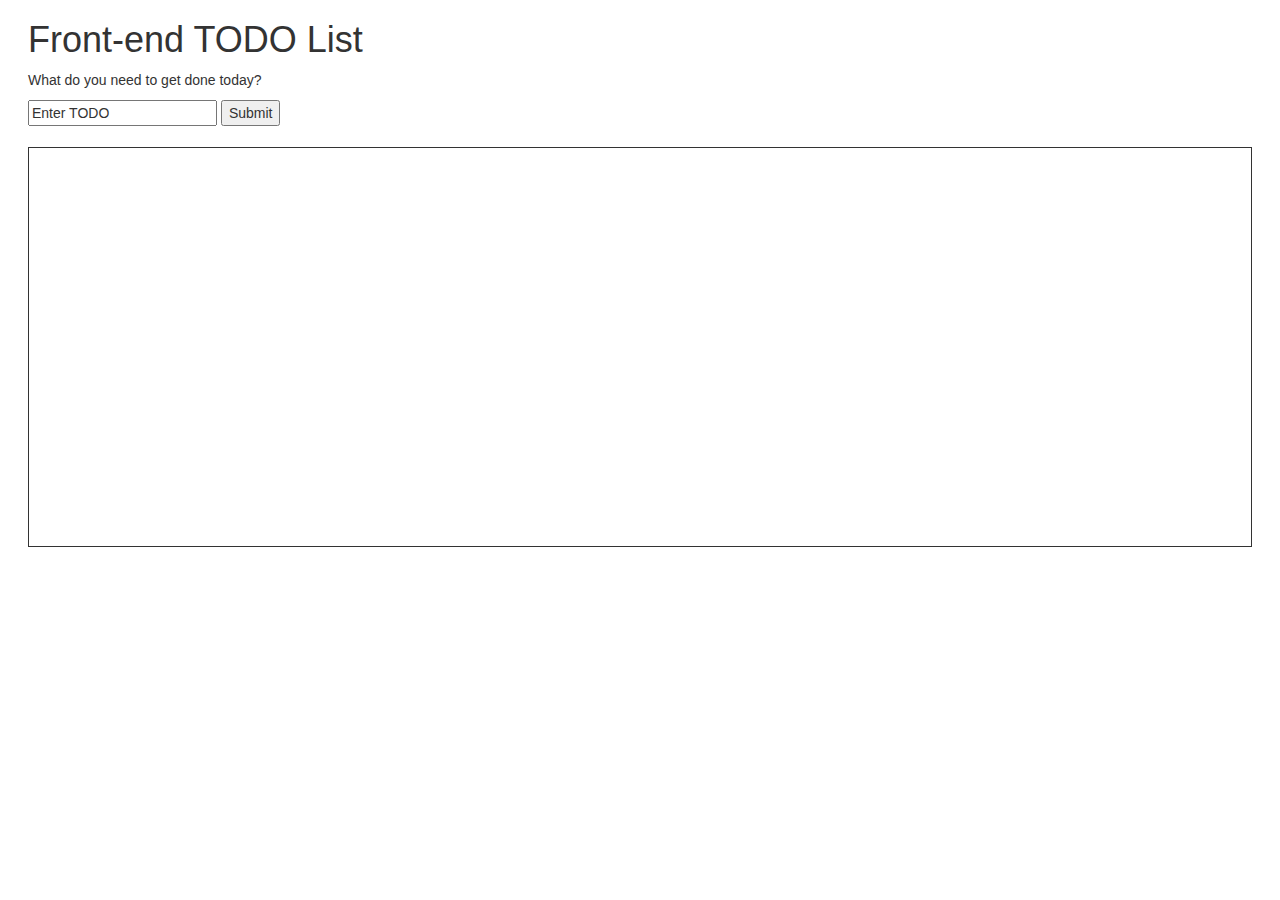
==== getitdone-jquery/index.html @ f180f9f9 "Updating changes to getitdone.jquery" ====
<!DOCTYPE html>
<html>
<head lang="en">
    <meta charset="UTF-8">
    <title></title>
    <link rel="stylesheet" href="lib/bootstrap-3.3.4-dist/css/bootstrap.min.css">
    <link rel="stylesheet" href="lib/bootstrap-3.3.4-dist/css/bootstrap-theme.min.css">
    <link rel="stylesheet" href="css/style.css">
    <script type="text/javascript" src="lib/jquery-2.1.4.js"></script>
    <script type="text/javascript" src="lib/bootstrap-3.3.4-dist/js/bootstrap.min.js"></script>
    <script type="text/javascript" src="js/getitdone.js"></script>

    <title>E pluribus unum!</title>
</head>
<body>
    <h1>Front-end TODO List</h1>
    <p>What do you need to get done today?</p>
    <form id="TODO-form">
        <input type="text" value="Enter TODO" />
        <input type="submit" value="Submit"/>
    </form>
    <div id="TODO-list">

    </div>
</body>
</html>
---- getitdone-jquery/css/style.css ----
body {
    padding-left: 2em;
}

#TODO-list {
    margin: 1.5em 2em 1.5em 0em;
    border-style: solid;
    border-width: 1px;
    height: 400px;
}
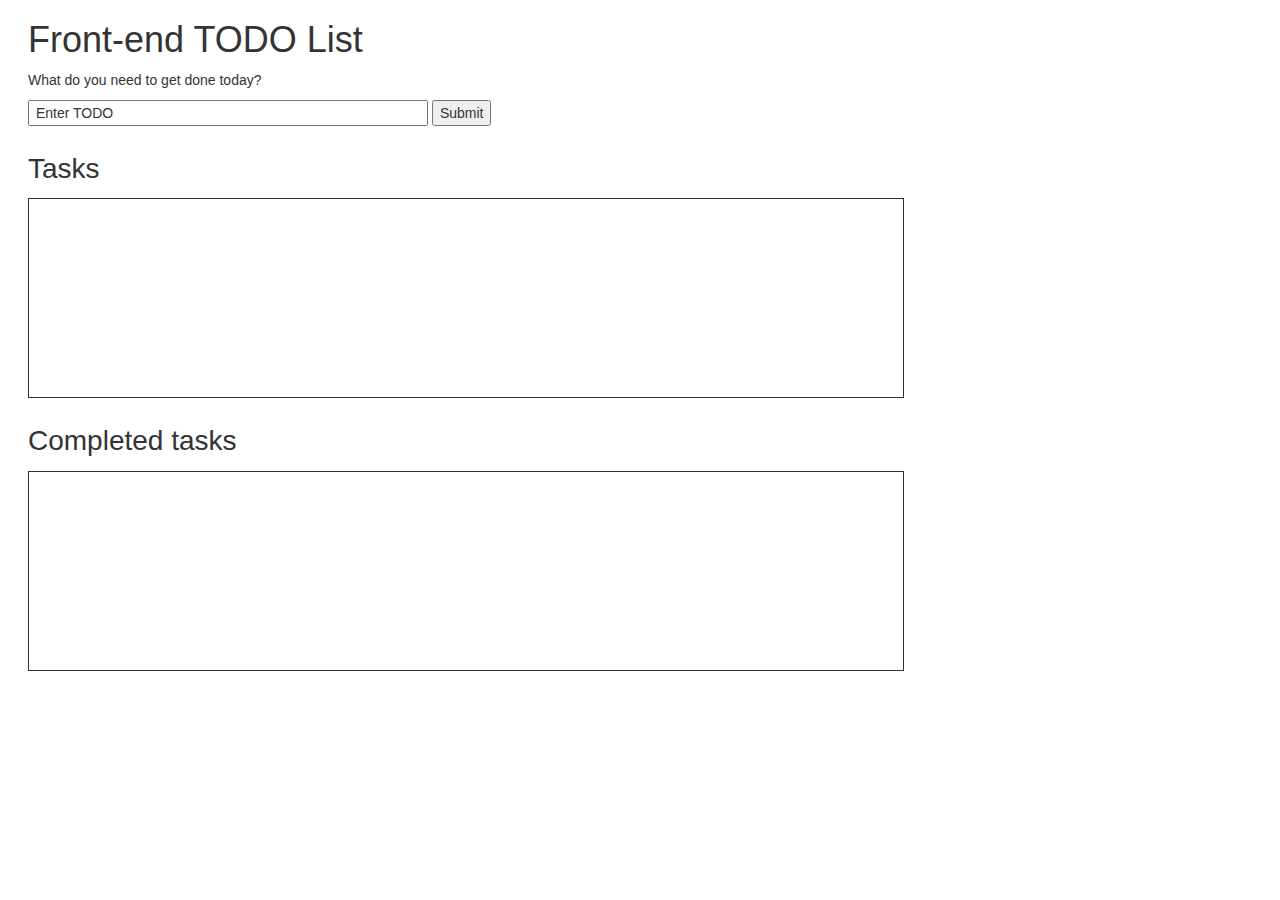
==== commit 87328a15: "New changes from class on Tuesday" ====
--- a/getitdone-jquery/index.html
+++ b/getitdone-jquery/index.html
@@ -10,17 +10,26 @@
     <script type="text/javascript" src="lib/bootstrap-3.3.4-dist/js/bootstrap.min.js"></script>
     <script type="text/javascript" src="js/getitdone.js"></script>
 
-    <title>E pluribus unum!</title>
+    <title>Front-end TODO List</title>
 </head>
 <body>
     <h1>Front-end TODO List</h1>
     <p>What do you need to get done today?</p>
-    <form id="TODO-form">
-        <input type="text" value="Enter TODO" />
+    <form id="taskForm" action="js/getitdone.js">
+        <input id="taskEntry" type="text" name="task" value=" Enter TODO" />
         <input type="submit" value="Submit"/>
     </form>
-    <div id="TODO-list">
-
+    <h2>Tasks</h2>
+    <div id="list">
+        <ul>
+            <!-- new tasks entered will go here! -->
+        </ul>
+    </div>
+    <h2>Completed tasks</h2>
+    <div id="done">
+        <ul>
+            <!-- new tasks entered will go here! -->
+        </ul>
     </div>
 </body>
 </html>--- a/getitdone-jquery/css/style.css
+++ b/getitdone-jquery/css/style.css
@@ -2,9 +2,34 @@
     padding-left: 2em;
 }
 
-#TODO-list {
-    margin: 1.5em 2em 1.5em 0em;
+#taskEntry {
+    width: 400px;
+}
+
+#list, #done {
+    margin: 1em 2em 1.5em 0em;
     border-style: solid;
     border-width: 1px;
-    height: 400px;
+    padding-top: 1.5em;
+    height: 200px;
+    width: 70%;
+    overflow: scroll;
+
+}
+
+ul {
+    display-list: none;
+}
+
+ul li {
+    font-size: 24px;
+}
+
+.glyphicon {
+    margin-left: 2em;
+}
+
+h2 {
+    margin-top: 1em;
+    font-size: 2em;
 }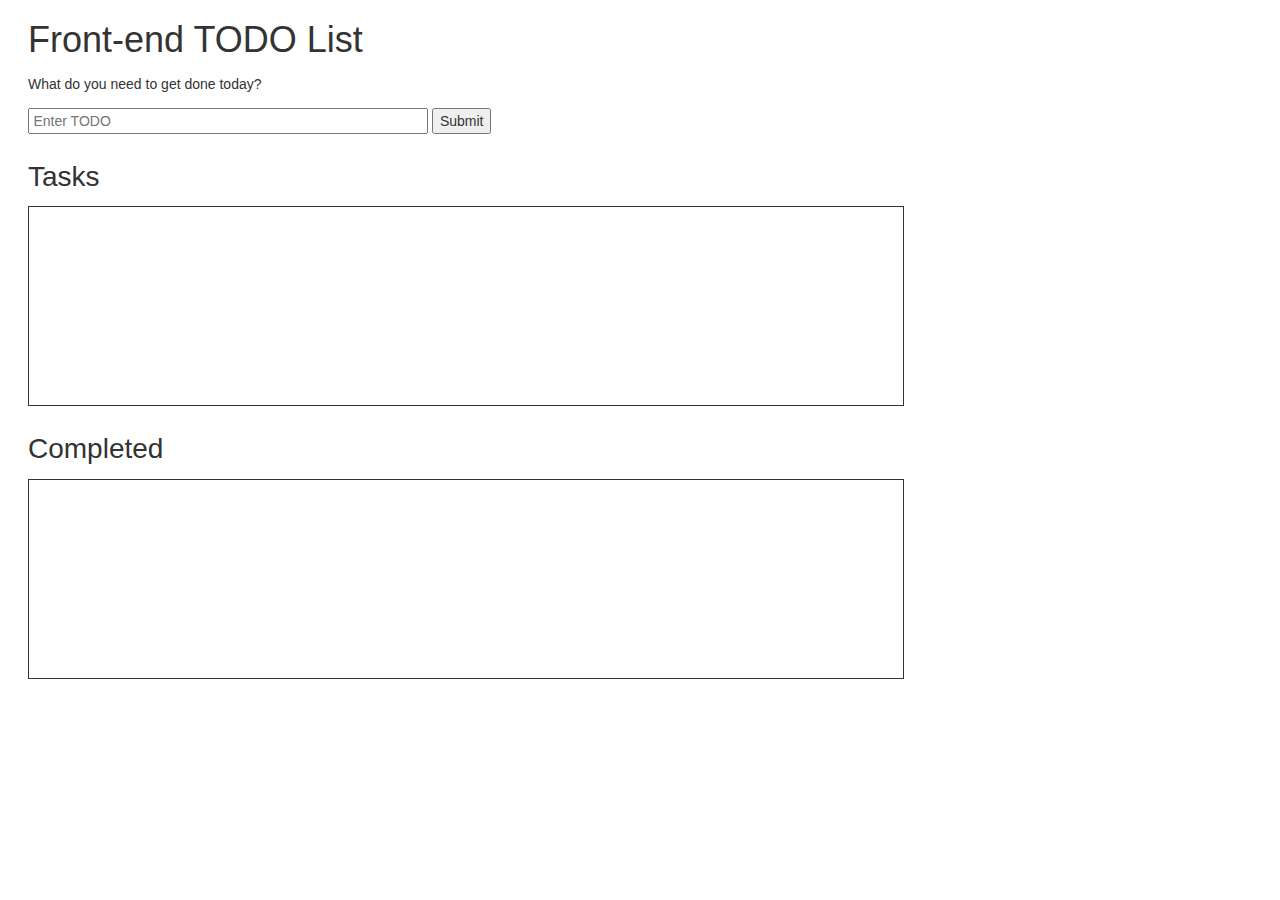
==== commit de7f477e: "Updating w/ changes made Wednesday in class" ====
--- a/getitdone-jquery/index.html
+++ b/getitdone-jquery/index.html
@@ -16,16 +16,17 @@
     <h1>Front-end TODO List</h1>
     <p>What do you need to get done today?</p>
     <form id="taskForm" action="js/getitdone.js">
-        <input id="taskEntry" type="text" name="task" value=" Enter TODO" />
+        <input id="taskEntry" type="text" name="task" placeholder="Enter TODO" />
         <input type="submit" value="Submit"/>
     </form>
     <h2>Tasks</h2>
+    <!--<div id="menu"><span>Task</span><span>Complete</span><span>Trash</span><span>Date submitted</span></div>-->
     <div id="list">
         <ul>
             <!-- new tasks entered will go here! -->
         </ul>
     </div>
-    <h2>Completed tasks</h2>
+    <h2>Completed</h2>
     <div id="done">
         <ul>
             <!-- new tasks entered will go here! -->
--- a/getitdone-jquery/css/style.css
+++ b/getitdone-jquery/css/style.css
@@ -4,32 +4,57 @@
 
 #taskEntry {
     width: 400px;
+    padding-left: .25em;
 }
 
 #list, #done {
     margin: 1em 2em 1.5em 0em;
     border-style: solid;
     border-width: 1px;
-    padding-top: 1.5em;
+    padding-top: 1em;
     height: 200px;
     width: 70%;
     overflow: scroll;
-
 }
 
-ul {
-    display-list: none;
+#list {
+    text-decoration: none;
+}
+
+#done ul li {
+    text-decoration: line-through;
 }
 
 ul li {
-    font-size: 24px;
+    font-size: 1.5em;
 }
 
 .glyphicon {
-    margin-left: 2em;
+    margin-left: 1.5em;
 }
+
 
 h2 {
     margin-top: 1em;
     font-size: 2em;
+}
+
+.glyphicon, .date, .time {
+    float: right;
+}
+
+.time {
+    margin-left: 1.5em;
+    margin-right: 1.5em;
+    font-size: .75em;
+}
+
+.date {
+    margin-left: 2em;
+    font-size: .75em;
+}
+
+p {
+    margin: 1em 0em;
+
 }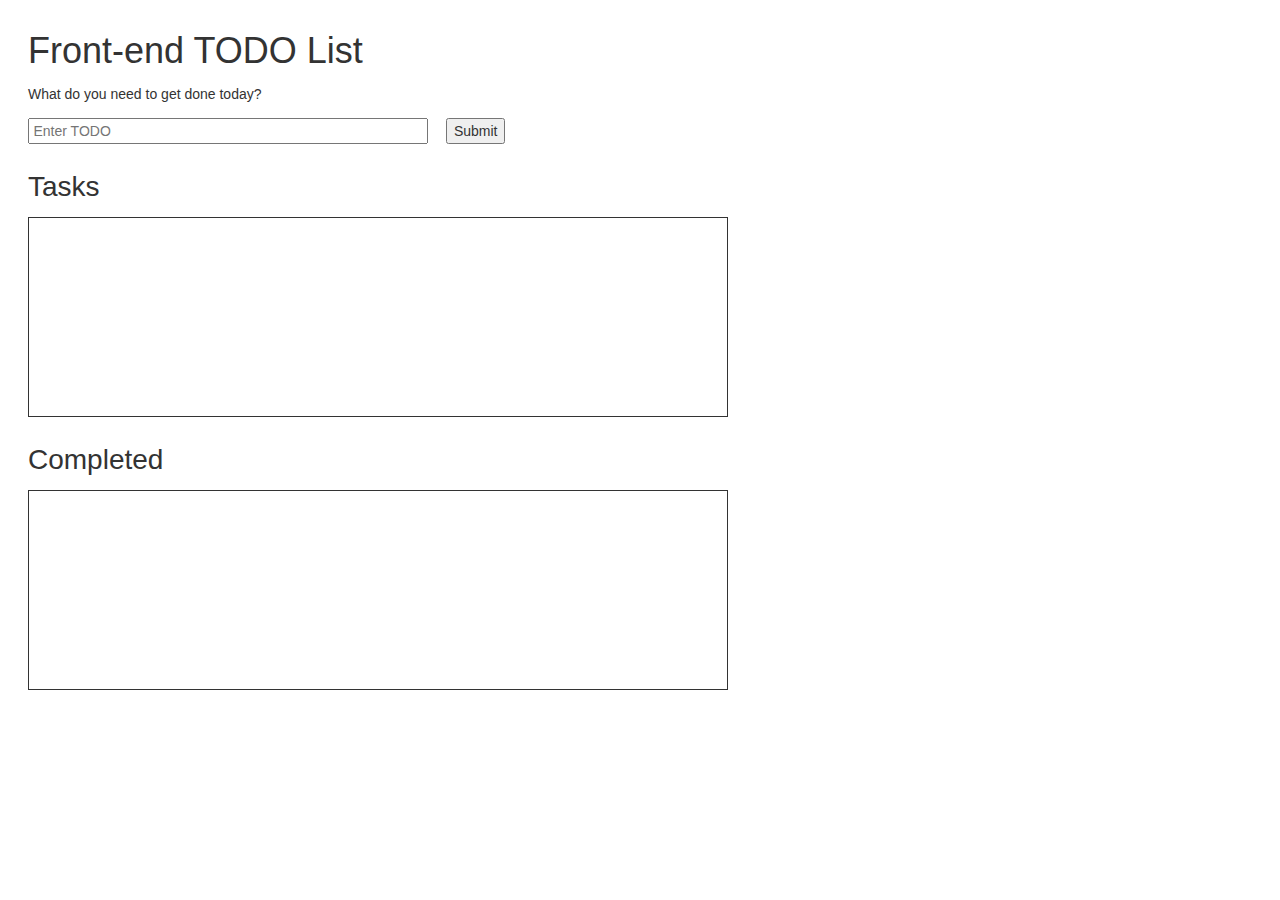
==== commit b5136300: "Final update - committing to fetch new getitdone-jquery README" ====
--- a/getitdone-jquery/index.html
+++ b/getitdone-jquery/index.html
@@ -20,7 +20,6 @@
         <input type="submit" value="Submit"/>
     </form>
     <h2>Tasks</h2>
-    <!--<div id="menu"><span>Task</span><span>Complete</span><span>Trash</span><span>Date submitted</span></div>-->
     <div id="list">
         <ul>
             <!-- new tasks entered will go here! -->
--- a/getitdone-jquery/css/style.css
+++ b/getitdone-jquery/css/style.css
@@ -1,10 +1,12 @@
 body {
     padding-left: 2em;
+    padding-top: .75em;
 }
 
 #taskEntry {
     width: 400px;
     padding-left: .25em;
+    margin-right: 1em;
 }
 
 #list, #done {
@@ -14,6 +16,7 @@
     padding-top: 1em;
     height: 200px;
     width: 70%;
+    max-width: 700px;
     overflow: scroll;
 }
 
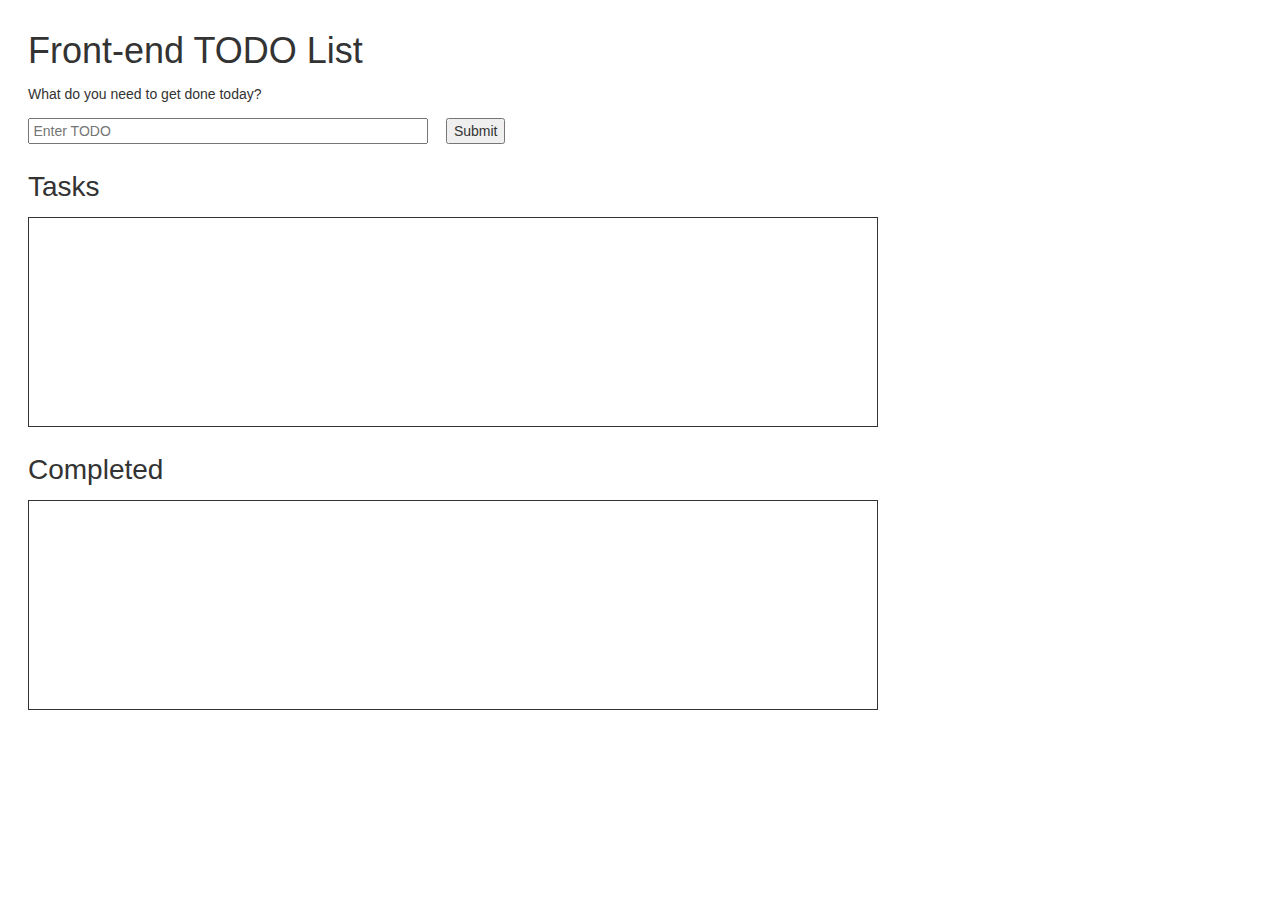
==== commit c3faa7e3: "Final update - committing to fetch new getitdone-jquery README" ====
--- a/getitdone-jquery/index.html
+++ b/getitdone-jquery/index.html
@@ -21,13 +21,13 @@
     </form>
     <h2>Tasks</h2>
     <div id="list">
-        <ul>
+        <ul class="container">
             <!-- new tasks entered will go here! -->
         </ul>
     </div>
     <h2>Completed</h2>
     <div id="done">
-        <ul>
+        <ul class="container">
             <!-- new tasks entered will go here! -->
         </ul>
     </div>
--- a/getitdone-jquery/css/style.css
+++ b/getitdone-jquery/css/style.css
@@ -4,7 +4,8 @@
 }
 
 #taskEntry {
-    width: 400px;
+    max-width: 400px;
+    width: 60%;
     padding-left: .25em;
     margin-right: 1em;
 }
@@ -13,27 +14,29 @@
     margin: 1em 2em 1.5em 0em;
     border-style: solid;
     border-width: 1px;
-    padding-top: 1em;
-    height: 200px;
-    width: 70%;
-    max-width: 700px;
-    overflow: scroll;
+    padding-top: .5em;
+    height: 210px;
+    max-width: 850px;
+    width: 90%
+    overflow: hidden;
+    overflow-y: scroll;
 }
 
 #list {
     text-decoration: none;
 }
 
-#done ul li {
+#done .taskInfo {
     text-decoration: line-through;
+}
+
+ul {
+    list-style-type: none;
+    padding-left: 1em;
 }
 
 ul li {
     font-size: 1.5em;
-}
-
-.glyphicon {
-    margin-left: 1.5em;
 }
 
 
@@ -42,22 +45,54 @@
     font-size: 2em;
 }
 
-.glyphicon, .date, .time {
-    float: right;
+
+.container {
+    width: 98%;
+    margin-right: 1em;
+    margin-left: 1em;
 }
 
-.time {
-    margin-left: 1.5em;
-    margin-right: 1.5em;
+.time, .date {
     font-size: .75em;
+    vertical-align: text-bottom;
+    line-height: 2.5em;
 }
 
-.date {
-    margin-left: 2em;
-    font-size: .75em;
-}
+
 
 p {
     margin: 1em 0em;
 
-}+}
+
+.glyphicon {
+    padding-top: .1em;
+    line-height: 1.5em;
+}
+
+.glyphicon-trash {
+    padding-left: 1.6em;
+    padding-right: .1em;
+}
+
+.glyphicon-ok, .glyphicon-repeat {
+    padding-left: .3em;
+    padding-right: 0;
+}
+
+.col-lg-6 {
+    margin-left: 0;
+    padding: 0;
+}
+
+div.col-sm-3.date {
+    padding-right: 1em;
+}
+
+.taskInfo {
+    padding-left: 0;
+}
+
+.row {
+    overflow: hidden;
+}
